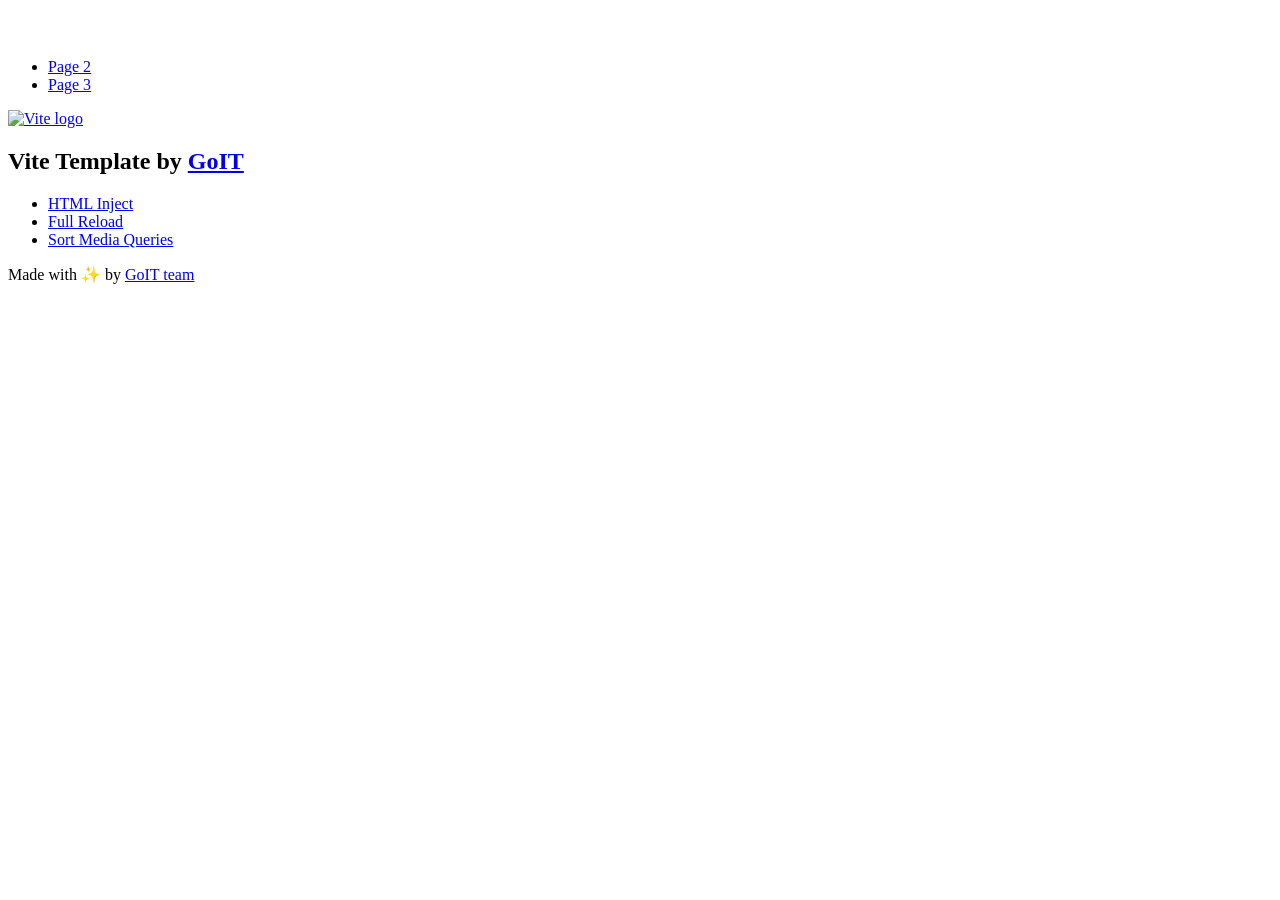
==== index.html @ 56002d9f "Deploying to gh-pages from @ orxen3-dot/goit-js-hw-09@b5ddb178c91d88ba167412e4397f604953b6bd77 🚀" ====
<!DOCTYPE html>
<html lang="en">
  <head>
    <meta charset="UTF-8" />
    <link rel="icon" type="image/svg+xml" href="/vanilla-app-template/favicon.svg" />
    <meta name="viewport" content="width=device-width, initial-scale=1.0" />
    <title>Vanilla App Template</title>
    <script type="module" crossorigin src="/vanilla-app-template/index.js"></script>
    <link rel="stylesheet" crossorigin href="/vanilla-app-template/assets/styles-DvPDDfy5.css">
  </head>
  <body>
    <header class="header">
  <div class="container">
    <nav class="nav">
      <a class="nav-logo" href="./index.html" aria-label="Site logo">
        <svg class="nav-logo-icon" width="100" height="30">
          <use href="/vanilla-app-template/assets/sprite-E8vg0sBb.svg#logo"></use>
        </svg>
      </a>
      <ul class="nav-list">
        <li class="nav-item">
          <a class="nav-link {=$highlight-act}" href="./page-2.html">Page 2</a>
        </li>
        <li class="nav-item">
          <a class="nav-link {=$highlight-curr}" href="./page-3.html">Page 3</a>
        </li>
      </ul>
    </nav>
  </div>
</header>


    <main>
      <!-- Loads the specified .html file -->
      <section class="vite-promo">
  <div class="container">
    <div class="vite-promo-thumb">
      <a
        class="vite-promo-link"
        href="https://vitejs.dev/"
        target="_blank"
        rel="noopener noreferrer"
        aria-label="Link to Vite official website"
        title="Vite.js  build tool"
      >
        <!-- Path to images as from index.html file -->
        <img
          class="pic"
          src="/vanilla-app-template/assets/vite-logo-9o_aqrTe.png"
          alt="Vite logo"
          width="640"
          height="640"
        />
      </a>
    </div>
    <h1 class="main-title">
      <span class="main-title-gradient">Vite</span>
      Template by
      <a
        class="main-title-link"
        href="https://github.com/goitacademy/vanilla-app-template"
        target="_blank"
        rel="noopener noreferrer"
      >
        GoIT
      </a>
    </h1>
  </div>
</section>

      <article class="badges">
  <div class="container">
    <ul class="badges-list">
      <li class="badges-item">
        <a
          class="badges-link"
          href="https://www.npmjs.com/package/vite-plugin-html-inject"
          target="_blank"
          rel="noopener noreferrer"
        >
          HTML Inject
        </a>
      </li>
      <li class="badges-item">
        <a
          class="badges-link"
          href="https://www.npmjs.com/package/vite-plugin-full-reload"
          target="_blank"
          rel="noopener noreferrer"
        >
          Full Reload
        </a>
      </li>
      <li class="badges-item">
        <a
          class="badges-link"
          href="https://www.npmjs.com/package/postcss-sort-media-queries"
          target="_blank"
          rel="noopener noreferrer"
        >
          Sort Media Queries
        </a>
      </li>
    </ul>
  </div>
</article>

    </main>

    <footer class="footer">
  <div class="container">
    <p class="footer-desc">
      Made with ✨ by
      <a
        class="footer-link"
        href="https://goit.global/ua/"
        target="_blank"
        rel="noopener noreferrer"
      >
        GoIT team
      </a>
    </p>
  </div>
</footer>


  </body>
</html>
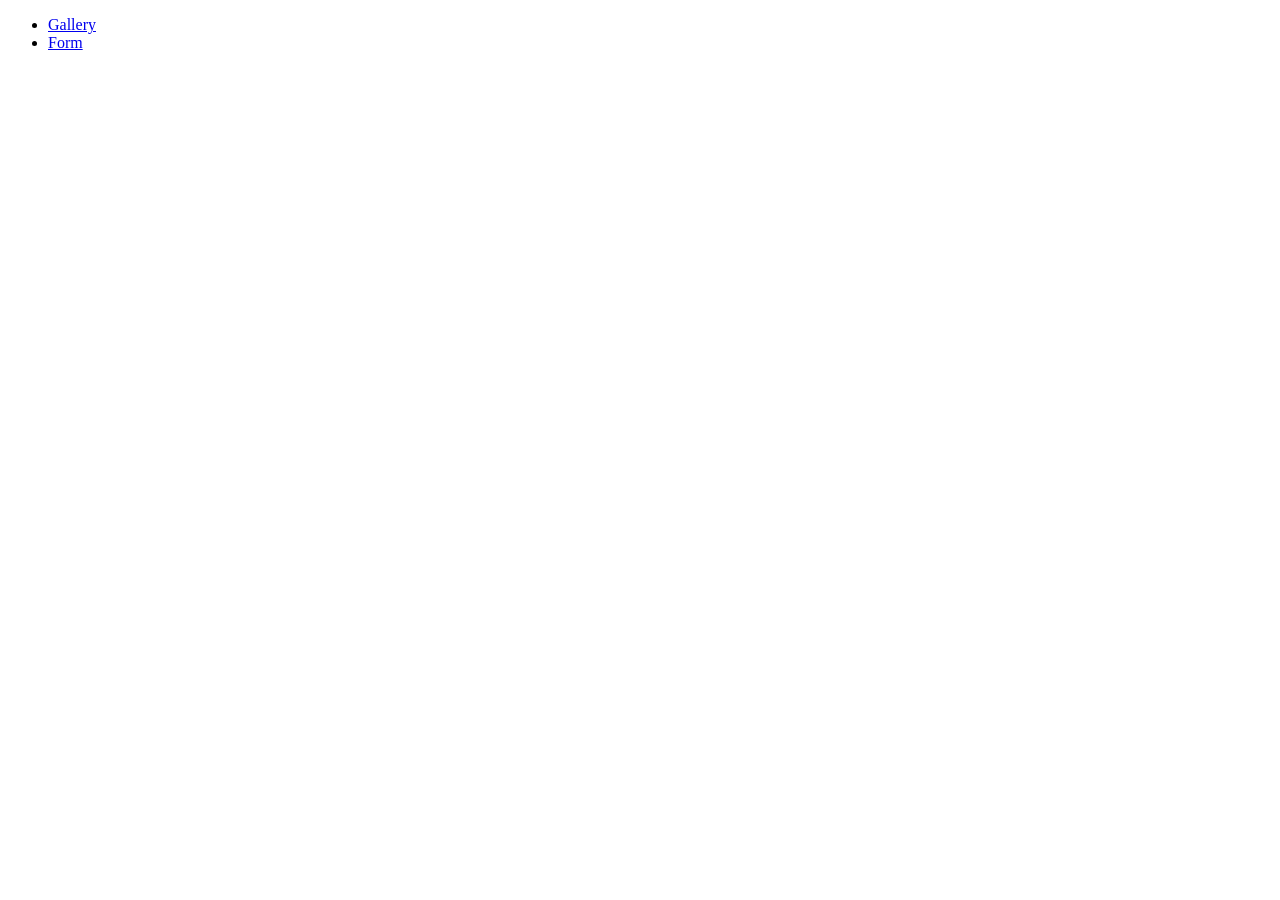
==== commit ae951b48: "Deploying to gh-pages from @ orxen3-dot/goit-js-hw-09@18efc8303580a182a0ceb9973aabcf475cc9c09f 🚀" ====
--- a/index.html
+++ b/index.html
@@ -2,127 +2,29 @@
 <html lang="en">
   <head>
     <meta charset="UTF-8" />
-    <link rel="icon" type="image/svg+xml" href="/vanilla-app-template/favicon.svg" />
     <meta name="viewport" content="width=device-width, initial-scale=1.0" />
-    <title>Vanilla App Template</title>
-    <script type="module" crossorigin src="/vanilla-app-template/index.js"></script>
-    <link rel="stylesheet" crossorigin href="/vanilla-app-template/assets/styles-DvPDDfy5.css">
+    <title>goit-js-hw-09</title>
+    <link rel="stylesheet" crossorigin href="/goit-js-hw-09/assets/styles-DvPDDfy5.css">
   </head>
   <body>
-    <header class="header">
-  <div class="container">
-    <nav class="nav">
-      <a class="nav-logo" href="./index.html" aria-label="Site logo">
-        <svg class="nav-logo-icon" width="100" height="30">
-          <use href="/vanilla-app-template/assets/sprite-E8vg0sBb.svg#logo"></use>
-        </svg>
-      </a>
-      <ul class="nav-list">
-        <li class="nav-item">
-          <a class="nav-link {=$highlight-act}" href="./page-2.html">Page 2</a>
-        </li>
-        <li class="nav-item">
-          <a class="nav-link {=$highlight-curr}" href="./page-3.html">Page 3</a>
-        </li>
-      </ul>
-    </nav>
-  </div>
-</header>
-
+  <header class="header">
+    <div class="container">
+      <nav class="nav">
+        <ul class="nav-list">
+          <li class="nav-item">
+            <a class="nav-link {=$highlight-act}" href="./1-gallery.html">Gallery</a>
+          </li>
+          <li class="nav-item">
+            <a class="nav-link {=$highlight-curr}" href="./2-form.html">Form</a>
+          </li>
+        </ul>
+      </nav>
+    </div>
+  </header>
 
     <main>
-      <!-- Loads the specified .html file -->
-      <section class="vite-promo">
-  <div class="container">
-    <div class="vite-promo-thumb">
-      <a
-        class="vite-promo-link"
-        href="https://vitejs.dev/"
-        target="_blank"
-        rel="noopener noreferrer"
-        aria-label="Link to Vite official website"
-        title="Vite.js  build tool"
-      >
-        <!-- Path to images as from index.html file -->
-        <img
-          class="pic"
-          src="/vanilla-app-template/assets/vite-logo-9o_aqrTe.png"
-          alt="Vite logo"
-          width="640"
-          height="640"
-        />
-      </a>
-    </div>
-    <h1 class="main-title">
-      <span class="main-title-gradient">Vite</span>
-      Template by
-      <a
-        class="main-title-link"
-        href="https://github.com/goitacademy/vanilla-app-template"
-        target="_blank"
-        rel="noopener noreferrer"
-      >
-        GoIT
-      </a>
-    </h1>
-  </div>
-</section>
-
-      <article class="badges">
-  <div class="container">
-    <ul class="badges-list">
-      <li class="badges-item">
-        <a
-          class="badges-link"
-          href="https://www.npmjs.com/package/vite-plugin-html-inject"
-          target="_blank"
-          rel="noopener noreferrer"
-        >
-          HTML Inject
-        </a>
-      </li>
-      <li class="badges-item">
-        <a
-          class="badges-link"
-          href="https://www.npmjs.com/package/vite-plugin-full-reload"
-          target="_blank"
-          rel="noopener noreferrer"
-        >
-          Full Reload
-        </a>
-      </li>
-      <li class="badges-item">
-        <a
-          class="badges-link"
-          href="https://www.npmjs.com/package/postcss-sort-media-queries"
-          target="_blank"
-          rel="noopener noreferrer"
-        >
-          Sort Media Queries
-        </a>
-      </li>
-    </ul>
-  </div>
-</article>
-
+    
     </main>
-
-    <footer class="footer">
-  <div class="container">
-    <p class="footer-desc">
-      Made with ✨ by
-      <a
-        class="footer-link"
-        href="https://goit.global/ua/"
-        target="_blank"
-        rel="noopener noreferrer"
-      >
-        GoIT team
-      </a>
-    </p>
-  </div>
-</footer>
-
 
   </body>
 </html>
